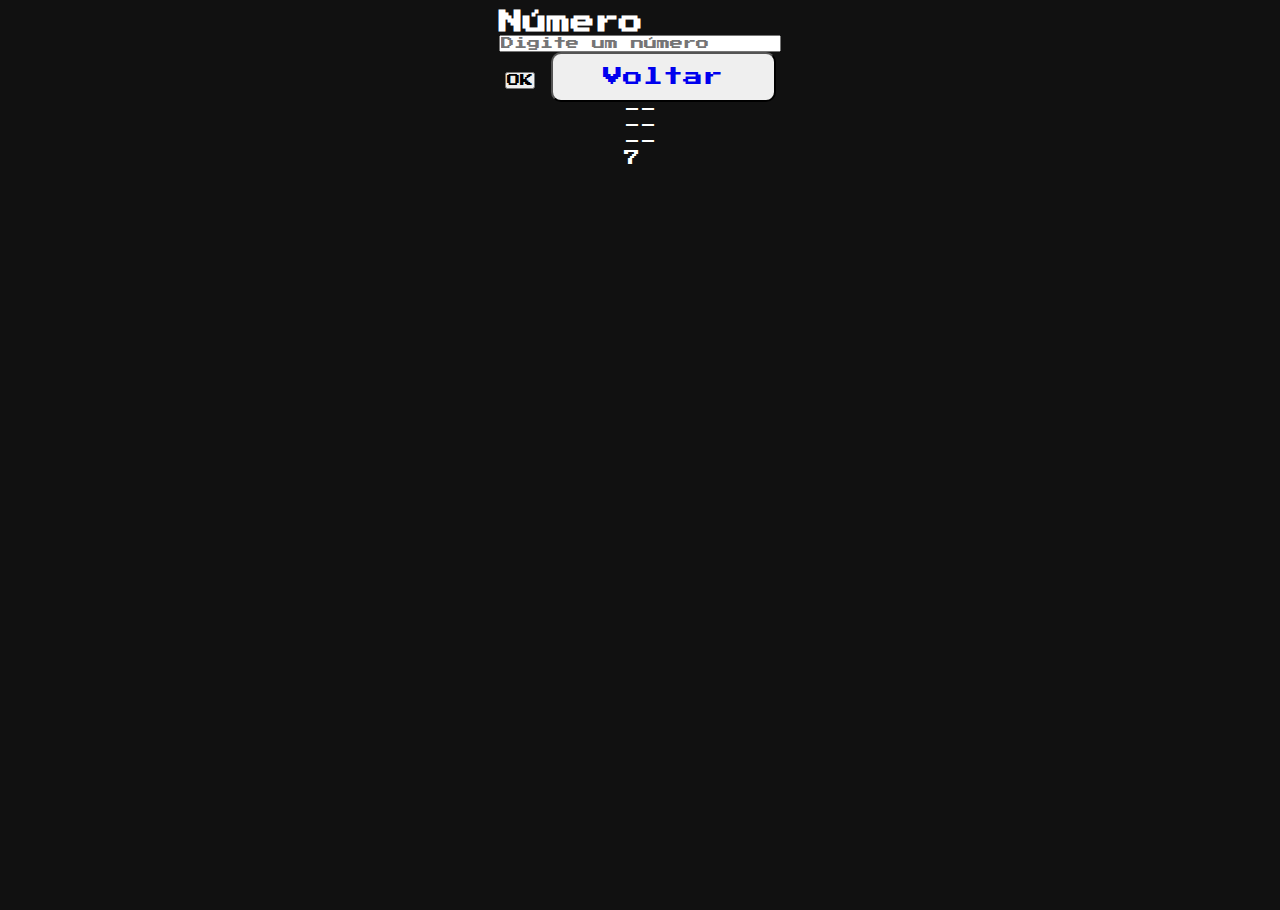
==== play.html @ 616a862a "oi" ====
<!DOCTYPE html>
<html lang="en">
<head>
    <meta charset="UTF-8">
    <meta http-equiv="X-UA-Compatible" content="IE=edge">
    <meta name="viewport" content="width=device-width, initial-scale=1.0">
    <title>Jogo</title>
    <link rel="stylesheet" type="text/css" href="style.css">
</head>
<body>
    <div class="container">
        <div id="number">
            <h2>Número</h2>
            <input type="number" id='n' placeholder="Digite um número">
        </div>
        <div id="options">
            <button onclick="compare()">OK</button>
            <button class="button"><a href="index.html" rel="prev">Voltar</a></button>
        </div>
        <div id="infos">
            <div id="info"></div>
            <div id="last_number"></div>
            <div id="temp"></div>
            <div id="trys"></div>
        </div>
    </div>
</body>
<script src="script.js"></script>
</html>
---- style.css ----
@import url('https://fonts.googleapis.com/css2?family=Press+Start+2P&display=swap');

*{
    margin: 0;
    padding: 0;
    box-sizing: border-box;
    font-family: 'Press Start 2P', cursive;
    text-decoration: none;
}

body{
    width: 100vw;
    height: 90vh;
    margin-top: 10px;
    background-color: #111;
    height: 100vh;
    color: white;
}

.container{
    display: flex;
    justify-content: center;
    align-items: center;
    flex-wrap: wrap;
    flex-direction: column;
}

#name{
    padding-top: 160px;
}

#menu{
    display: flex;
    flex-direction: column;
    position: absolute;
    gap: 10px;
    top: 50%;
    left: 50%;
    transform: translate(-50%,-50%);
    padding: 15px;
}

#rules{
    display: flex;
    justify-content: center;
    flex-direction: column;
    align-items: center;
    padding-top: 250px;
    gap: 10px;
}

#back{
    padding-top: 60px;
}

#txto{
    font-size: 25px;
}

.button{
    width: 225px;
    height: 50px;
    font-size: 20px;
    cursor: pointer;
    border-radius: 10px;
}

.button:hover{
    background-color: rgba(255, 255, 255, 0.75);
}
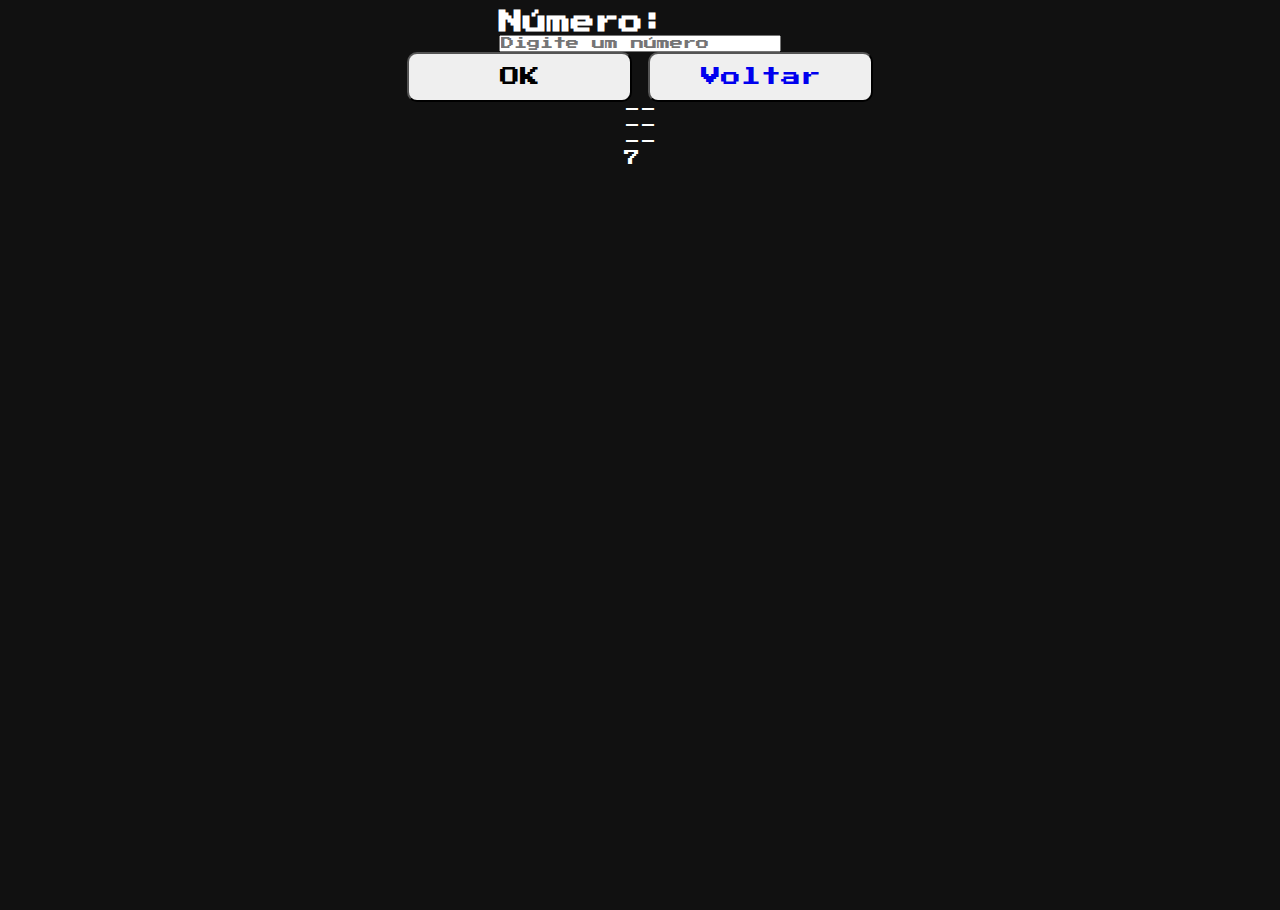
==== commit 2a402cca: "oiii" ====
--- a/play.html
+++ b/play.html
@@ -10,11 +10,11 @@
 <body>
     <div class="container">
         <div id="number">
-            <h2>Número</h2>
+            <h2>Número:</h2>
             <input type="number" id='n' placeholder="Digite um número">
         </div>
         <div id="options">
-            <button onclick="compare()">OK</button>
+            <button class="button" onclick="compare()">OK</button>
             <button class="button"><a href="index.html" rel="prev">Voltar</a></button>
         </div>
         <div id="infos">
